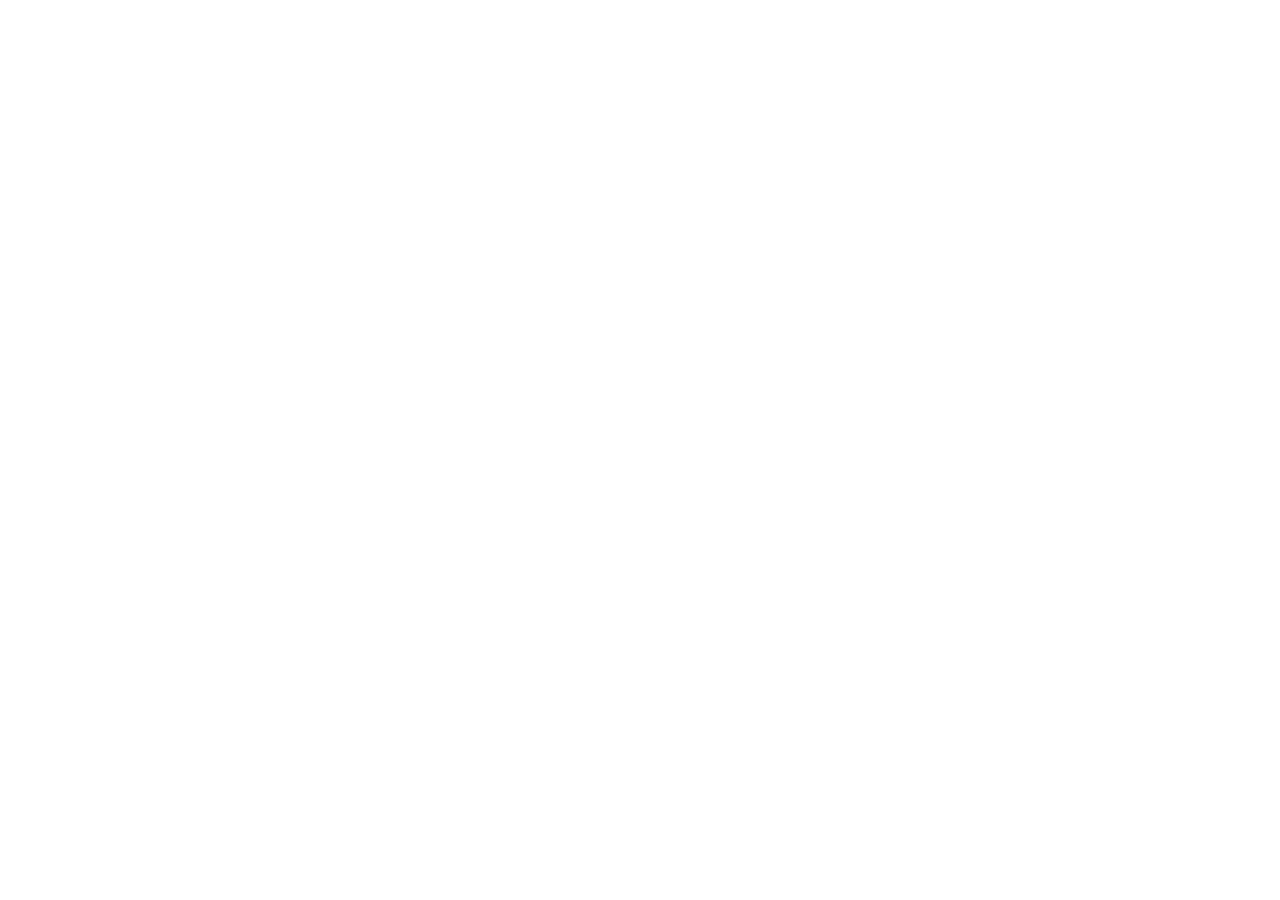
==== index.html @ 72e3a22e "Initial commit" ====
<!DOCTYPE html>
<html lang="en">
  <head>
    <meta charset="UTF-8" />
    <meta name="viewport" content="width=device-width, initial-scale=1.0" />
    <title>Sudoku - Play a Game</title>
    <link rel="stylesheet" href="styles/sudoku.css" />
    <!-- Part 1: write the markup below. Part 2: style it in
         styles/sudoku.css. No JavaScript this week. -->
  </head>
  <body>
    <!-- TODO (Part 1): the site header, class="site-header".
         - an <a class="brand"> with the logo (images/logo.gif) and the
           brand text "Sudoku Centre"
         - a <nav> with two links: "Play Game" (index.html) and
           "High Scores" (high_scores.html)
         This same header must appear on high_scores.html too. -->

    <!-- TODO (Part 1): the page's <main> content.
         - one <h1>
         - the 9x9 board as a <table id="board">, with the starting clues
           from the grid in README requirement 2 hard-coded into the cells
           (leave the other cells empty)
         - the numbers palette as a <table id="palette" class="palette">:
           one row of 1-9 followed by the undo icon (images/undo.png) -->
  </body>
</html>
---- styles/sudoku.css ----
/* =====================================================================
   sudoku.css  -  your styles go here (Lab 02, Part 2)

   Native CSS only: the box model, Flexbox, and custom properties. No
   framework and no media queries. Fill in the rules under each heading
   and match the screenshots in documentation_images/.
   ===================================================================== */

:root {
  --color-hover: #f5dd90;       /* cell under the cursor */
  --color-user-input: #f2f2f2;  /* a digit the player entered (Lab 06) */
  --color-error: #f76c5e;       /* a conflicting digit (Lab 06) */
  --header-bg: #2b2b2b;
  --board-line: #cfcfcf;        /* thin lines between cells */
  --block-line: #333;           /* thick lines between 3x3 blocks */
  --digit: #4a4a4a;
}

* {
  box-sizing: border-box;
}

body {
  margin: 0;
  font-family: "Segoe UI", Tahoma, Arial, sans-serif;
  color: #222;
}

/* ---- site header / nav  (requirement 7) ---------------------------- */
/* TODO: a Flexbox row on .site-header; push the nav right with
   margin-left:auto; add flex-wrap so the nav drops below the brand on a
   narrow screen (that's the whole responsive story - no media query). */


/* ---- the board  (requirement 5) ------------------------------------ */
/* TODO: border-collapse the #board; size each cell and centre the digit;
   thin cell borders + a THICK border around each 3x3 block
   (td:nth-child(3n) and tr:nth-child(3n) td); a :hover colour.
   Also add .user-input and .error rules now - Lab 06 switches them on. */


/* ---- the numbers palette  (requirement 6) -------------------------- */
/* TODO: size + border the .palette cells; a :hover colour; and a
   .active style for the selected digit (used in Lab 06). */


/* ---- high-scores table  (requirement 8) ---------------------------- */
/* TODO: comfortable padding; left-aligned headings; an underline under
   the header row of .scores. */
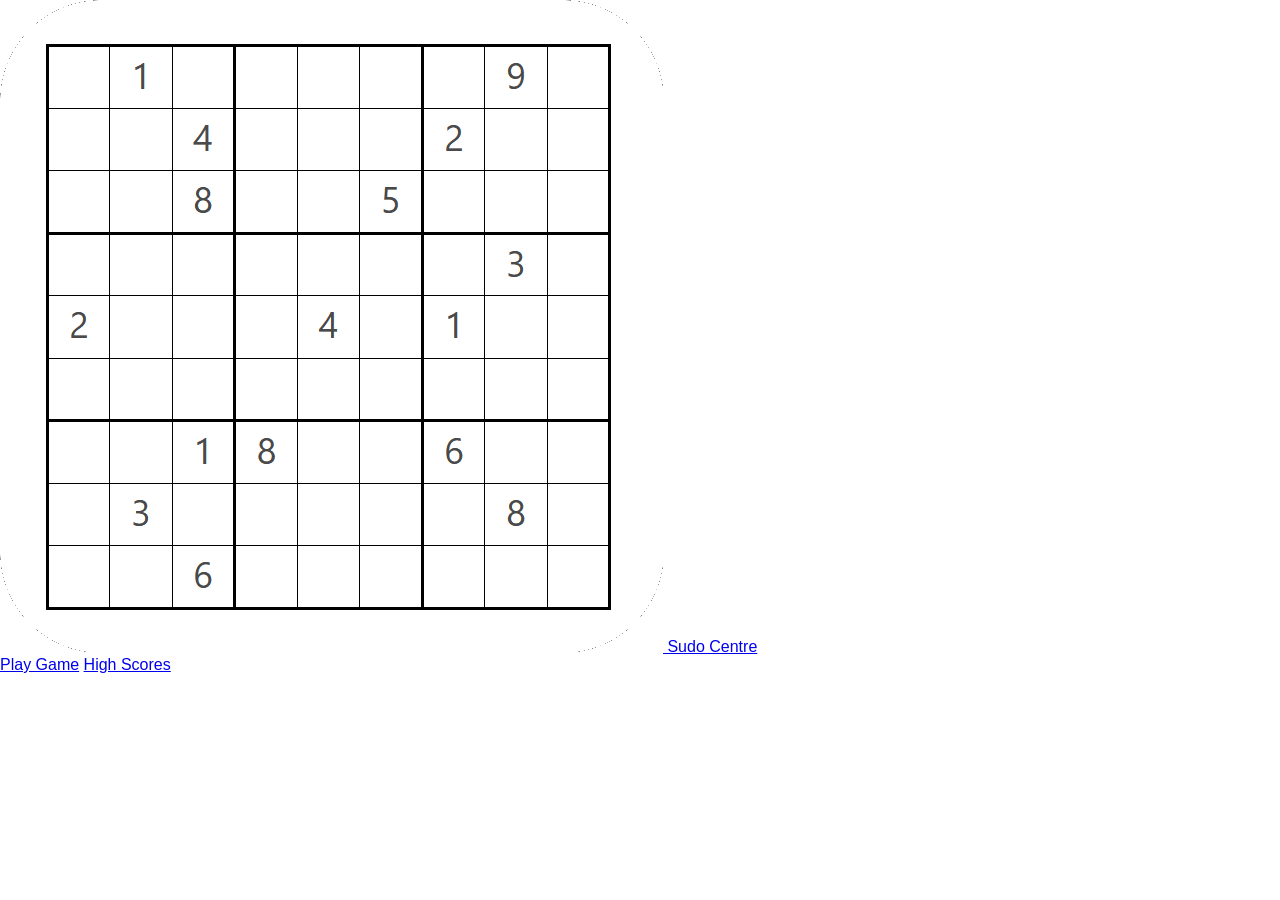
==== commit bbd40989: "Complete Phase 1 Part 1" ====
--- a/index.html
+++ b/index.html
@@ -8,6 +8,7 @@
     <!-- Part 1: write the markup below. Part 2: style it in
          styles/sudoku.css. No JavaScript this week. -->
   </head>
+
   <body>
     <!-- TODO (Part 1): the site header, class="site-header".
          - an <a class="brand"> with the logo (images/logo.gif) and the
@@ -15,6 +16,16 @@
          - a <nav> with two links: "Play Game" (index.html) and
            "High Scores" (high_scores.html)
          This same header must appear on high_scores.html too. -->
+    <header class="site-header">
+      <a class="brand" href="index.html">
+        <img src="images/logo.gif" alt="" />
+        Sudo Centre
+      </a>
+      <nav>
+        <a href = "index.html">Play Game</a>
+        <a href = "high_scores.html">High Scores</a>
+      </nav>
+    </header>
 
     <!-- TODO (Part 1): the page's <main> content.
          - one <h1>
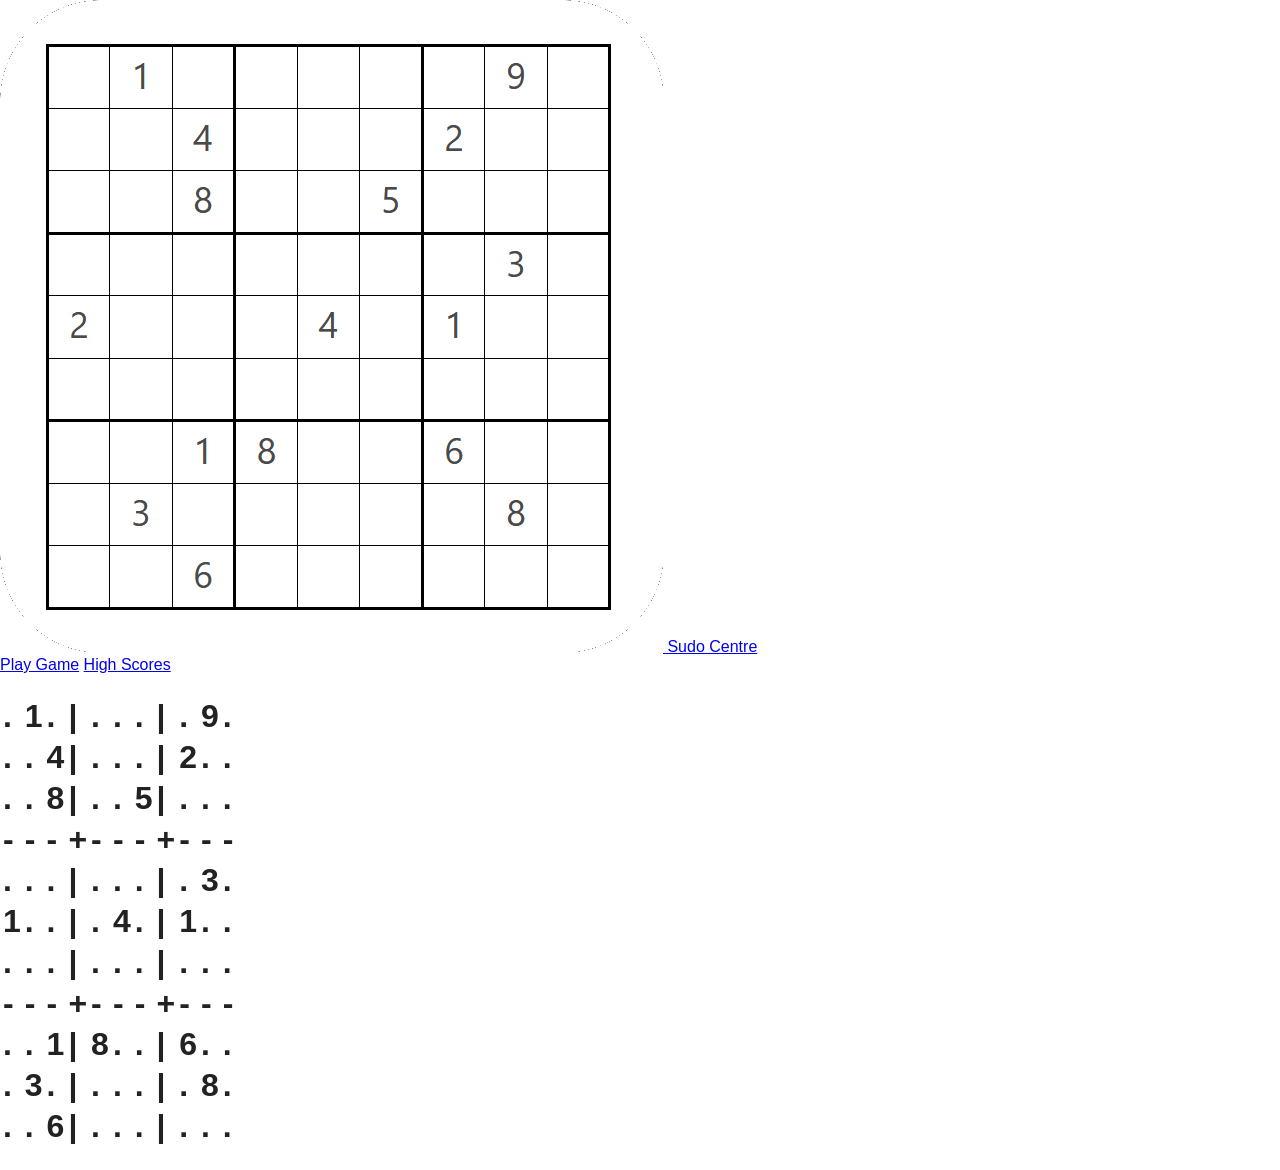
==== commit ab23dd76: "complete phase 1 part 2" ====
--- a/index.html
+++ b/index.html
@@ -34,5 +34,152 @@
            (leave the other cells empty)
          - the numbers palette as a <table id="palette" class="palette">:
            one row of 1-9 followed by the undo icon (images/undo.png) -->
+    <h1>
+      <table id="board">
+        <tr>
+          <td>.</td>
+          <td>1</td>
+          <td>.</td>
+          <td>|</td>
+          <td>.</td>
+          <td>.</td>
+          <td>.</td>
+          <td>|</td>
+          <td>.</td>
+          <td>9</td>
+          <td>.</td>
+        </tr>
+        <tr>
+          <td>.</td>
+          <td>.</td>
+          <td>4</td>
+          <td>|</td>
+          <td>.</td>
+          <td>.</td>
+          <td>.</td>
+          <td>|</td>
+          <td>2</td>
+          <td>.</td>
+          <td>.</td>
+        </tr>
+        <tr>
+          <td>.</td>
+          <td>.</td>
+          <td>8</td>
+          <td>|</td>
+          <td>.</td>
+          <td>.</td>
+          <td>5</td>
+          <td>|</td>
+          <td>.</td>
+          <td>.</td>
+          <td>.</td>
+        </tr>
+        <tr>
+          <td>-</td>
+          <td>-</td>
+          <td>-</td>
+          <td>+</td>
+          <td>-</td>
+          <td>-</td>
+          <td>-</td>
+          <td>+</td>
+          <td>-</td>
+          <td>-</td>
+          <td>-</td>
+        </tr>
+        <tr>
+          <td>.</td>
+          <td>.</td>
+          <td>.</td>
+          <td>|</td>
+          <td>.</td>
+          <td>.</td>
+          <td>.</td>
+          <td>|</td>
+          <td>.</td>
+          <td>3</td>
+          <td>.</td>
+        </tr>
+        <tr>
+          <td>1</td>
+          <td>.</td>
+          <td>.</td>
+          <td>|</td>
+          <td>.</td>
+          <td>4</td>
+          <td>.</td>
+          <td>|</td>
+          <td>1</td>
+          <td>.</td>
+          <td>.</td>
+        </tr>
+        <tr>
+          <td>.</td>
+          <td>.</td>
+          <td>.</td>
+          <td>|</td>
+          <td>.</td>
+          <td>.</td>
+          <td>.</td>
+          <td>|</td>
+          <td>.</td>
+          <td>.</td>
+          <td>.</td>
+        </tr>
+        <tr>
+          <td>-</td>
+          <td>-</td>
+          <td>-</td>
+          <td>+</td>
+          <td>-</td>
+          <td>-</td>
+          <td>-</td>
+          <td>+</td>
+          <td>-</td>
+          <td>-</td>
+          <td>-</td>
+        </tr>
+        <tr>
+          <td>.</td>
+          <td>.</td>
+          <td>1</td>
+          <td>|</td>
+          <td>8</td>
+          <td>.</td>
+          <td>.</td>
+          <td>|</td>
+          <td>6</td>
+          <td>.</td>
+          <td>.</td>
+        </tr>
+        <tr>
+          <td>.</td>
+          <td>3</td>
+          <td>.</td>
+          <td>|</td>
+          <td>.</td>
+          <td>.</td>
+          <td>.</td>
+          <td>|</td>
+          <td>.</td>
+          <td>8</td>
+          <td>.</td>
+        </tr>
+        <tr>
+          <td>.</td>
+          <td>.</td>
+          <td>6</td>
+          <td>|</td>
+          <td>.</td>
+          <td>.</td>
+          <td>.</td>
+          <td>|</td>
+          <td>.</td>
+          <td>.</td>
+          <td>.</td>
+        </tr>
+      </table>
+    </h1>
   </body>
 </html>
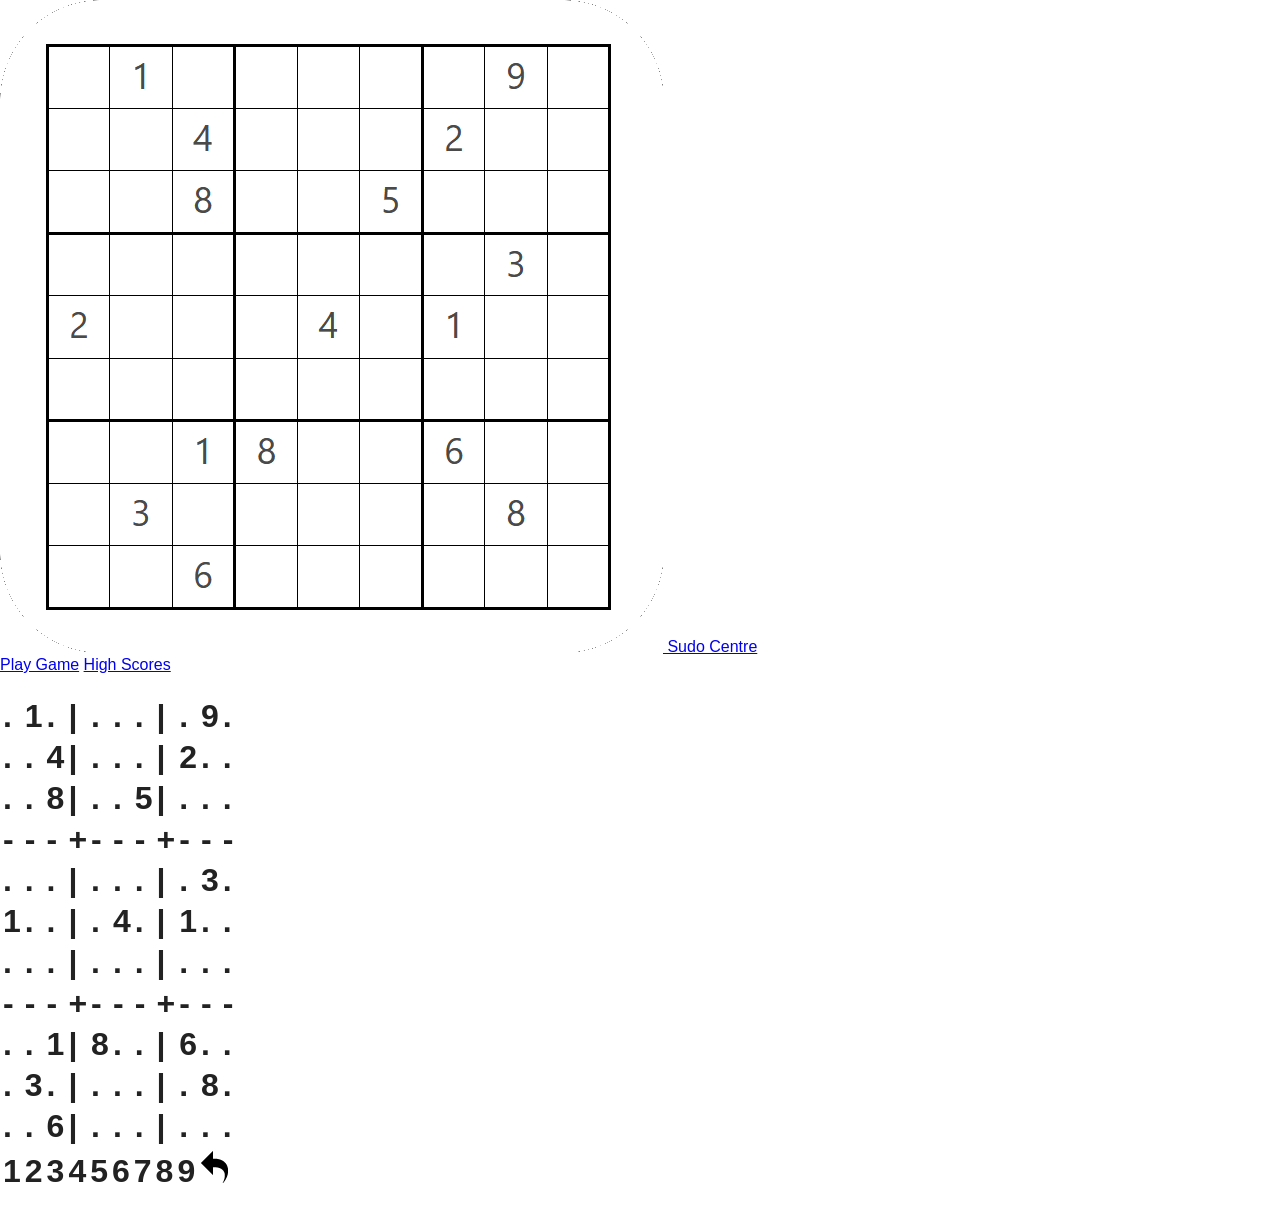
==== commit d008bf8f: "complete phase 1 part 3" ====
--- a/index.html
+++ b/index.html
@@ -180,6 +180,21 @@
           <td>.</td>
         </tr>
       </table>
+
+      <table id="palette" class="palette">
+        <tr>
+          <td>1</td>
+          <td>2</td>
+          <td>3</td>
+          <td>4</td>
+          <td>5</td>
+          <td>6</td>
+          <td>7</td>
+          <td>8</td>
+          <td>9</td>
+          <td><img src="images/undo.png"></td>
+        </tr>
+      </table>
     </h1>
   </body>
 </html>
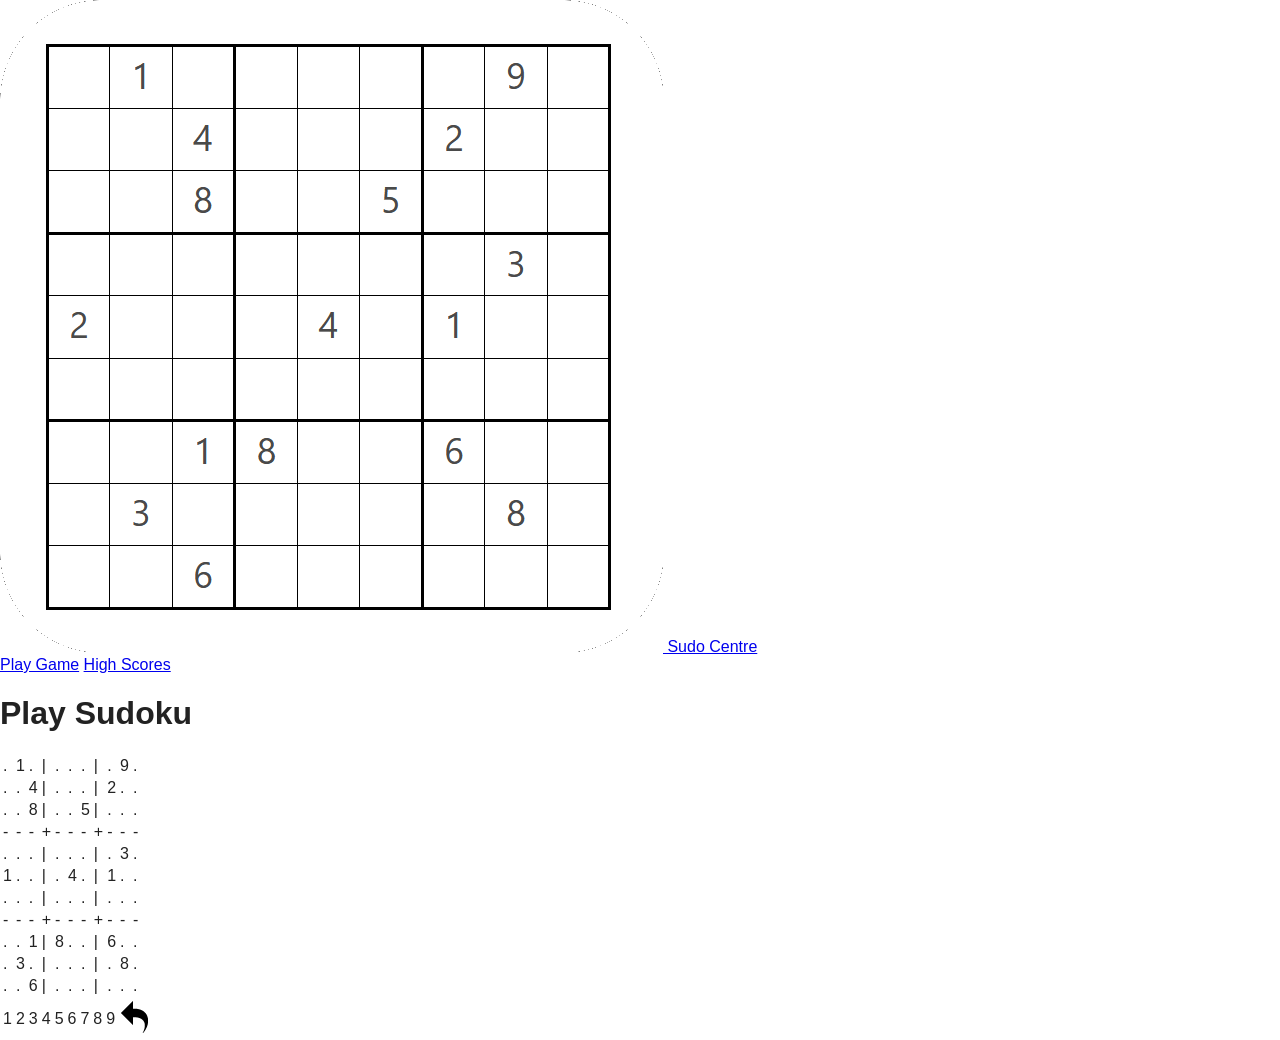
==== commit 0c85752a: "complete phase 1 part 4" ====
--- a/index.html
+++ b/index.html
@@ -34,9 +34,9 @@
            (leave the other cells empty)
          - the numbers palette as a <table id="palette" class="palette">:
            one row of 1-9 followed by the undo icon (images/undo.png) -->
-    <h1>
-      <table id="board">
-        <tr>
+    <h1>Play Sudoku</h1>
+    <table id="board">
+      <tr>
           <td>.</td>
           <td>1</td>
           <td>.</td>
@@ -195,6 +195,5 @@
           <td><img src="images/undo.png"></td>
         </tr>
       </table>
-    </h1>
   </body>
 </html>
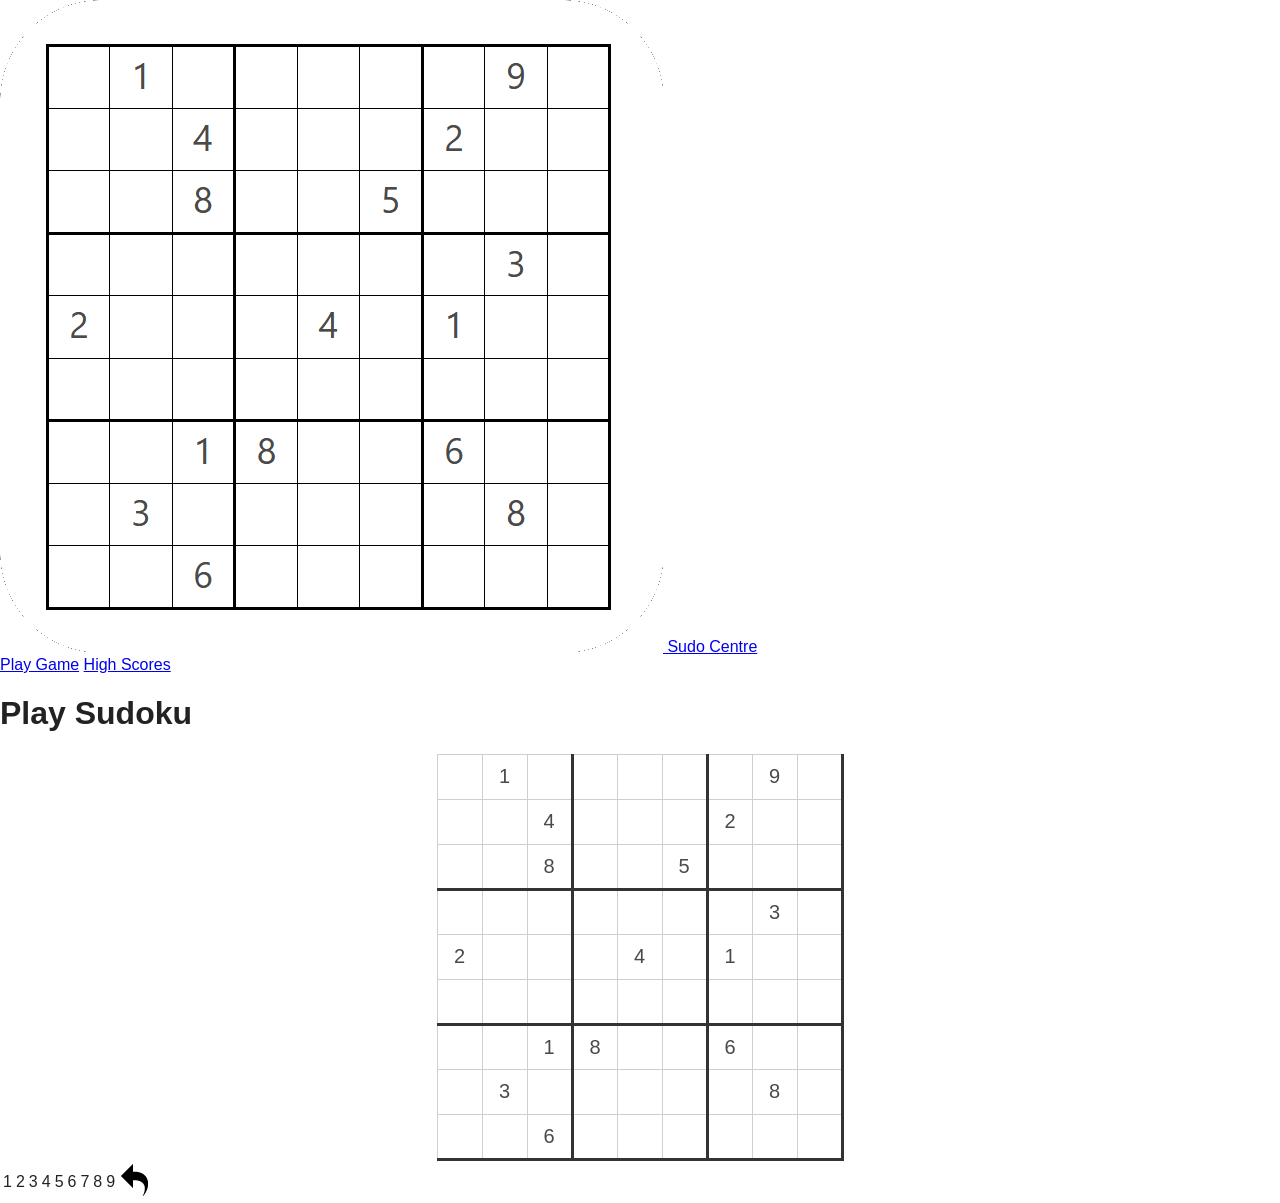
==== commit 46e68b53: "Complete phase 2 part 5" ====
--- a/index.html
+++ b/index.html
@@ -37,148 +37,104 @@
     <h1>Play Sudoku</h1>
     <table id="board">
       <tr>
-          <td>.</td>
-          <td>1</td>
-          <td>.</td>
-          <td>|</td>
-          <td>.</td>
-          <td>.</td>
-          <td>.</td>
-          <td>|</td>
-          <td>.</td>
-          <td>9</td>
-          <td>.</td>
-        </tr>
-        <tr>
-          <td>.</td>
-          <td>.</td>
-          <td>4</td>
-          <td>|</td>
-          <td>.</td>
-          <td>.</td>
-          <td>.</td>
-          <td>|</td>
-          <td>2</td>
-          <td>.</td>
-          <td>.</td>
-        </tr>
-        <tr>
-          <td>.</td>
-          <td>.</td>
-          <td>8</td>
-          <td>|</td>
-          <td>.</td>
-          <td>.</td>
-          <td>5</td>
-          <td>|</td>
-          <td>.</td>
-          <td>.</td>
-          <td>.</td>
-        </tr>
-        <tr>
-          <td>-</td>
-          <td>-</td>
-          <td>-</td>
-          <td>+</td>
-          <td>-</td>
-          <td>-</td>
-          <td>-</td>
-          <td>+</td>
-          <td>-</td>
-          <td>-</td>
-          <td>-</td>
-        </tr>
-        <tr>
-          <td>.</td>
-          <td>.</td>
-          <td>.</td>
-          <td>|</td>
-          <td>.</td>
-          <td>.</td>
-          <td>.</td>
-          <td>|</td>
-          <td>.</td>
-          <td>3</td>
-          <td>.</td>
-        </tr>
-        <tr>
-          <td>1</td>
-          <td>.</td>
-          <td>.</td>
-          <td>|</td>
-          <td>.</td>
-          <td>4</td>
-          <td>.</td>
-          <td>|</td>
-          <td>1</td>
-          <td>.</td>
-          <td>.</td>
-        </tr>
-        <tr>
-          <td>.</td>
-          <td>.</td>
-          <td>.</td>
-          <td>|</td>
-          <td>.</td>
-          <td>.</td>
-          <td>.</td>
-          <td>|</td>
-          <td>.</td>
-          <td>.</td>
-          <td>.</td>
-        </tr>
-        <tr>
-          <td>-</td>
-          <td>-</td>
-          <td>-</td>
-          <td>+</td>
-          <td>-</td>
-          <td>-</td>
-          <td>-</td>
-          <td>+</td>
-          <td>-</td>
-          <td>-</td>
-          <td>-</td>
-        </tr>
-        <tr>
-          <td>.</td>
-          <td>.</td>
-          <td>1</td>
-          <td>|</td>
-          <td>8</td>
-          <td>.</td>
-          <td>.</td>
-          <td>|</td>
-          <td>6</td>
-          <td>.</td>
-          <td>.</td>
-        </tr>
-        <tr>
-          <td>.</td>
-          <td>3</td>
-          <td>.</td>
-          <td>|</td>
-          <td>.</td>
-          <td>.</td>
-          <td>.</td>
-          <td>|</td>
-          <td>.</td>
-          <td>8</td>
-          <td>.</td>
-        </tr>
-        <tr>
-          <td>.</td>
-          <td>.</td>
-          <td>6</td>
-          <td>|</td>
-          <td>.</td>
-          <td>.</td>
-          <td>.</td>
-          <td>|</td>
-          <td>.</td>
-          <td>.</td>
-          <td>.</td>
-        </tr>
+        <td></td>
+        <td>1</td>
+        <td></td>
+        <td></td>
+        <td></td>
+        <td></td>
+        <td></td>
+        <td>9</td>
+        <td></td>
+      </tr>
+      <tr>
+        <td></td>
+        <td></td>
+        <td>4</td>
+        <td></td>
+        <td></td>
+        <td></td>
+        <td>2</td>
+        <td></td>
+        <td></td>
+      </tr>
+      <tr>
+        <td></td>
+        <td></td>
+        <td>8</td>
+        <td></td>
+        <td></td>
+        <td>5</td>
+        <td></td>
+        <td></td>
+        <td></td>
+      </tr>
+      <tr>
+        <td></td>
+        <td></td>
+        <td></td>
+        <td></td>
+        <td></td>
+        <td></td>
+        <td></td>
+        <td>3</td>
+        <td></td>
+      </tr>
+      <tr>
+        <td>2</td>
+        <td></td>
+        <td></td>
+        <td></td>
+        <td>4</td>
+        <td></td>
+        <td>1</td>
+        <td></td>
+        <td></td>
+      </tr>
+      <tr>
+        <td></td>
+        <td></td>
+        <td></td>
+        <td></td>
+        <td></td>
+        <td></td>
+        <td></td>
+        <td></td>
+        <td></td>
+      </tr>
+      <tr>
+        <td></td>
+        <td></td>
+        <td>1</td>
+        <td>8</td>
+        <td></td>
+        <td></td>
+        <td>6</td>
+        <td></td>
+        <td></td>
+      </tr>
+      <tr>
+        <td></td>
+        <td>3</td>
+        <td></td>
+        <td></td>
+        <td></td>
+        <td></td>
+        <td></td>
+        <td>8</td>
+        <td></td>
+      </tr>
+      <tr>
+        <td></td>
+        <td></td>
+        <td>6</td>
+        <td></td>
+        <td></td>
+        <td></td>
+        <td></td>
+        <td></td>
+        <td></td>
+      </tr>
       </table>
 
       <table id="palette" class="palette">
--- a/styles/sudoku.css
+++ b/styles/sudoku.css
@@ -37,6 +37,45 @@
    thin cell borders + a THICK border around each 3x3 block
    (td:nth-child(3n) and tr:nth-child(3n) td); a :hover colour.
    Also add .user-input and .error rules now - Lab 06 switches them on. */
+   #board {
+      border-collapse: collapse;
+      margin: 0 auto;
+   }
+
+   #board td {
+      width: 45px;
+      height: 45px;
+
+      border: 1px solid var(--board-line);
+
+      color: var(--digit);
+      text-align: center;
+      vertical-align: middle;
+
+      font-size: 1.25rem;
+   }
+
+   #board td:hover {
+      background-color: var(--color-hover);
+   }
+
+   #board td:nth-child(3n) {
+      border-right: 3px solid var(--block-line);
+      
+   }
+
+   #board tr:nth-child(3n) td{
+      border-bottom: 3px solid var(--block-line);
+   }
+
+   #board td.user-input {
+      background-color: var(--color-user-input);
+   }
+
+   #board td.error {
+      background-color: var(--color-error);
+   }
+
 
 
 /* ---- the numbers palette  (requirement 6) -------------------------- */
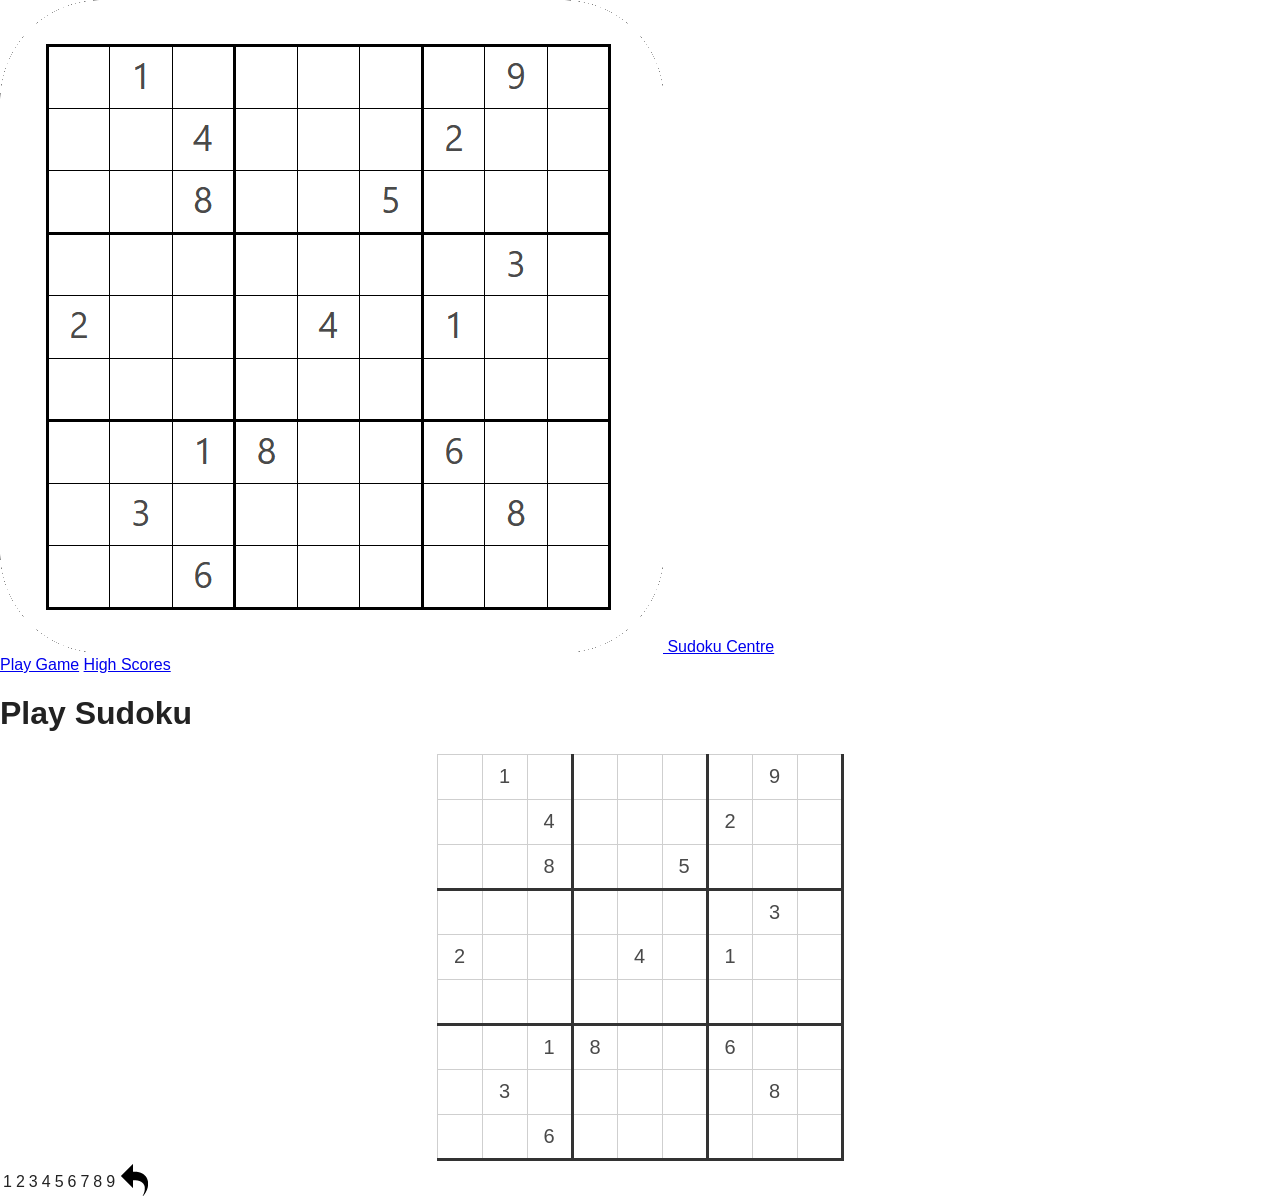
==== commit 03542c7d: "complete phase 2 part 6" ====
--- a/index.html
+++ b/index.html
@@ -19,7 +19,7 @@
     <header class="site-header">
       <a class="brand" href="index.html">
         <img src="images/logo.gif" alt="" />
-        Sudo Centre
+        Sudoku Centre
       </a>
       <nav>
         <a href = "index.html">Play Game</a>
--- a/styles/sudoku.css
+++ b/styles/sudoku.css
@@ -32,56 +32,78 @@
    narrow screen (that's the whole responsive story - no media query). */
 
 
+
 /* ---- the board  (requirement 5) ------------------------------------ */
 /* TODO: border-collapse the #board; size each cell and centre the digit;
    thin cell borders + a THICK border around each 3x3 block
    (td:nth-child(3n) and tr:nth-child(3n) td); a :hover colour.
    Also add .user-input and .error rules now - Lab 06 switches them on. */
-   #board {
-      border-collapse: collapse;
-      margin: 0 auto;
+#board {
+   border-collapse: collapse;
+   margin: 0 auto;
+}
+
+#board td {
+   width: 45px;
+   height: 45px;
+   border: 1px solid var(--board-line);
+   color: var(--digit);
+   text-align: center;
+   vertical-align: middle;
+   font-size: 1.25rem;
    }
 
-   #board td {
-      width: 45px;
-      height: 45px;
+#board td:hover {
+   background-color: var(--color-hover);
+}
 
-      border: 1px solid var(--board-line);
+#board td:nth-child(3n) {
+   border-right: 3px solid var(--block-line);
+}
 
-      color: var(--digit);
-      text-align: center;
-      vertical-align: middle;
+#board tr:nth-child(3n) td{
+   border-bottom: 3px solid var(--block-line);
+}
 
-      font-size: 1.25rem;
-   }
+#board td.user-input {
+   background-color: var(--color-user-input);
+}
 
-   #board td:hover {
-      background-color: var(--color-hover);
-   }
-
-   #board td:nth-child(3n) {
-      border-right: 3px solid var(--block-line);
-      
-   }
-
-   #board tr:nth-child(3n) td{
-      border-bottom: 3px solid var(--block-line);
-   }
-
-   #board td.user-input {
-      background-color: var(--color-user-input);
-   }
-
-   #board td.error {
-      background-color: var(--color-error);
-   }
-
-
+#board td.error {
+   background-color: var(--color-error);
+}
 
 /* ---- the numbers palette  (requirement 6) -------------------------- */
 /* TODO: size + border the .palette cells; a :hover colour; and a
    .active style for the selected digit (used in Lab 06). */
+.pallete {
+   border-collapse: colapse;
+}
 
+.pallete td{
+   width: 45px;
+   height: 45px;
+   border: 1px solid var(--board-line);
+   color: var(--digit);
+   text-align: center;
+   vertical-align: middle;
+   font-size: 1.1rem;
+   cursor: pointer;
+}
+
+.pallete td:hover {
+   background-color: var(--color-hover);
+}
+
+.pallete td:active {
+   background-color: var(--color-hover);
+   font-weight: bold;
+}
+
+.pallete img {
+   width: 24px;
+   height: 24px;
+}
 
 /* ---- high-scores table  (requirement 8) ---------------------------- */
 /* TODO: comfortable padding; left-aligned headings; an underline under
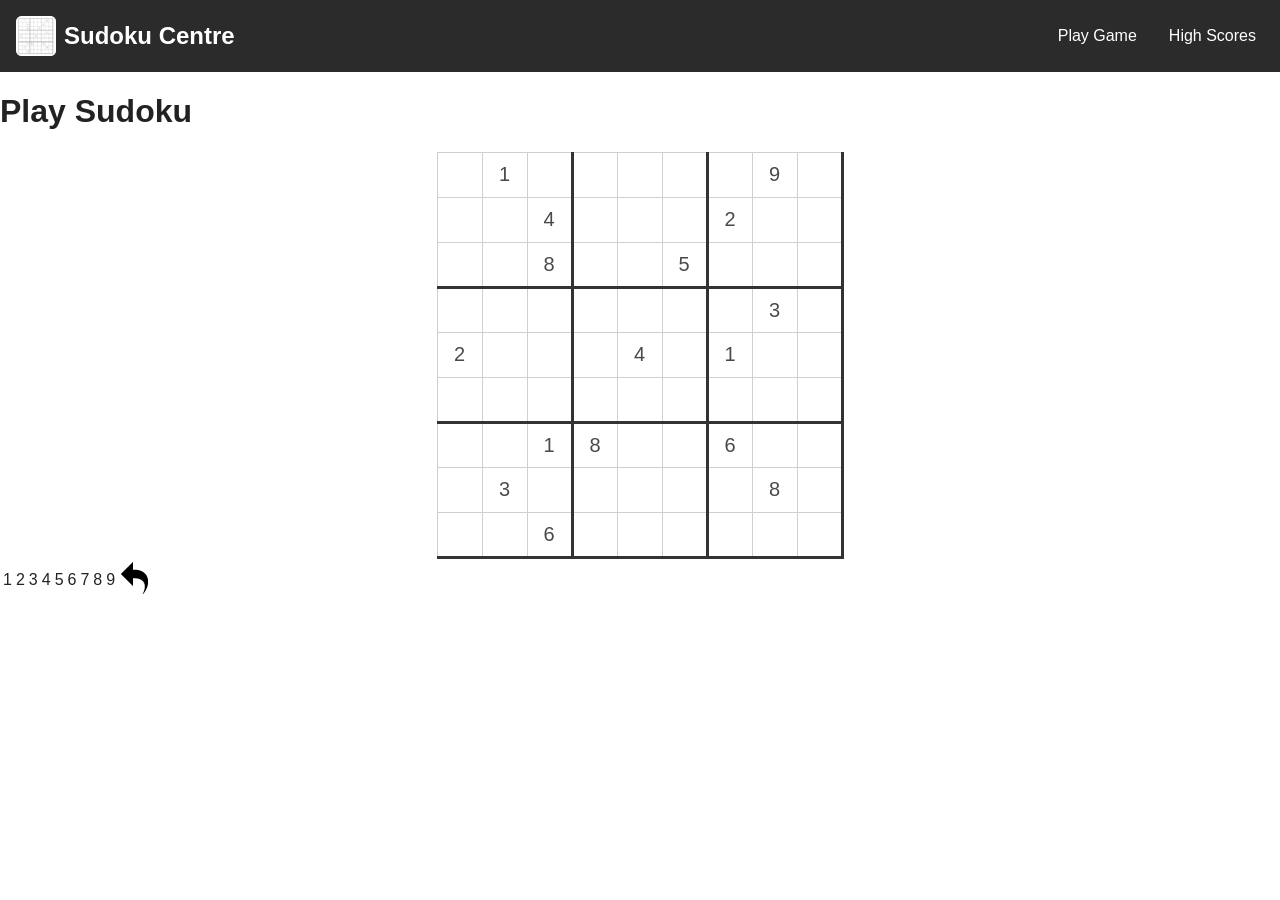
==== commit d3486b95: "complete phase 2 part 7" ====
--- a/index.html
+++ b/index.html
@@ -18,7 +18,7 @@
          This same header must appear on high_scores.html too. -->
     <header class="site-header">
       <a class="brand" href="index.html">
-        <img src="images/logo.gif" alt="" />
+        <img src="images/logo.gif" alt="">
         Sudoku Centre
       </a>
       <nav>
@@ -148,7 +148,7 @@
           <td>7</td>
           <td>8</td>
           <td>9</td>
-          <td><img src="images/undo.png"></td>
+          <td><img src="images/undo.png" alt="Undo"></td>
         </tr>
       </table>
   </body>
--- a/styles/sudoku.css
+++ b/styles/sudoku.css
@@ -30,8 +30,45 @@
 /* TODO: a Flexbox row on .site-header; push the nav right with
    margin-left:auto; add flex-wrap so the nav drops below the brand on a
    narrow screen (that's the whole responsive story - no media query). */
+.site-header {
+   display: flex;
+   align-items: center;
+   flex-wrap: wrap;
+   padding: 1rem;
+   background-color: var(--header-bg);
+}
 
+.brand {
+   display: flex;
+   align-items: center;
+   gap: 0.5rem;
+   color: white;
+   text-decoration: none;
+   font-size: 1.5rem;
+   font-weight: bold;
+}
 
+.brand img {
+   width: 40px;
+   height: 40px;
+}
+
+.site-header nav {
+   display: flex;
+   gap: 1rem;
+   margin-left: auto;
+}
+
+.site-header nav a {
+   color: white;
+   text-decoration: none;
+   padding: 0.5rem;
+}
+
+.site-header nav a:hover {
+   background-color: var(--color-hover);
+   color: var(--header-bg);
+}
 
 /* ---- the board  (requirement 5) ------------------------------------ */
 /* TODO: border-collapse the #board; size each cell and centre the digit;
